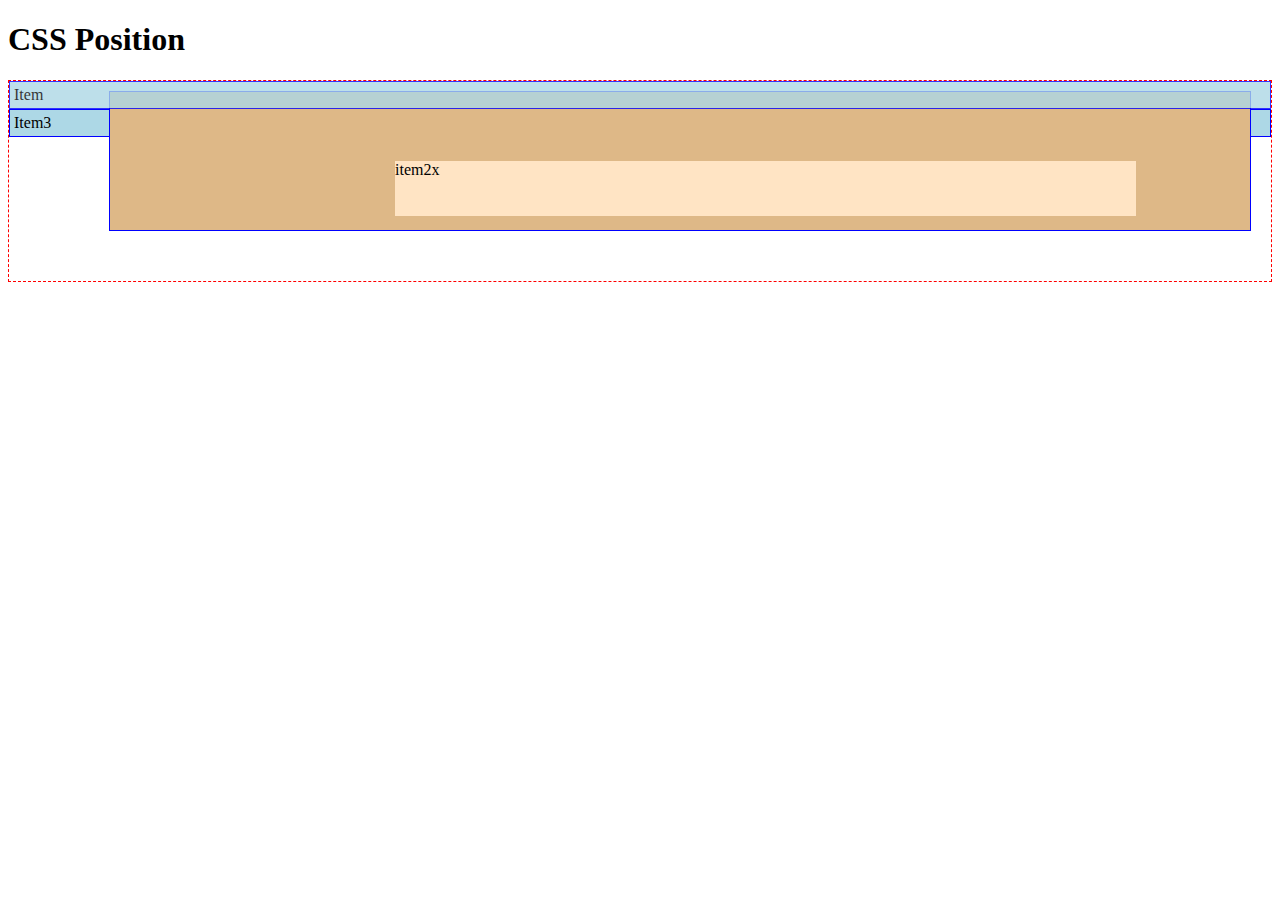
==== index.html @ 15f30cbb "first commit" ====
<!DOCTYPE html>
<html lang="en">
<head>
  <meta charset="UTF-8">
  <meta name="viewport" content="width=device-width, initial-scale=1.0">
  <title>CSS Position</title>
  <style>
    .container {
      border: 1px dashed red;
      min-height: 200px;
      position: relative;
    }
    .item {
      background-color: lightblue;
      border: 1px solid blue;
      padding: 4px;
    }
    .item1 {
      position: relative;
      z-index: 5;
      opacity: 0.8;
    }
    .item2 {
      background-color: burlywood;
      position: absolute;
      top: 10px;
      left: 100px;
      right: 20px;
      bottom: 50px;
      z-index: 2;
    }
    .item2x {
      background-color: bisque;
      position: absolute;
      top: 50%;
      bottom: 10%;
      left: 25%;
      right: 10%;
      z-index: 1;
    }
  </style>
</head>
<body>
  <h1>CSS Position</h1>
  <div class="container">
    <div class="item item1">Item</div>
    <div class="item item2">
      <div class="item2x">item2x</div>
    </div>
    <div class="item">Item3</div>
  </div>
</body>
</html>
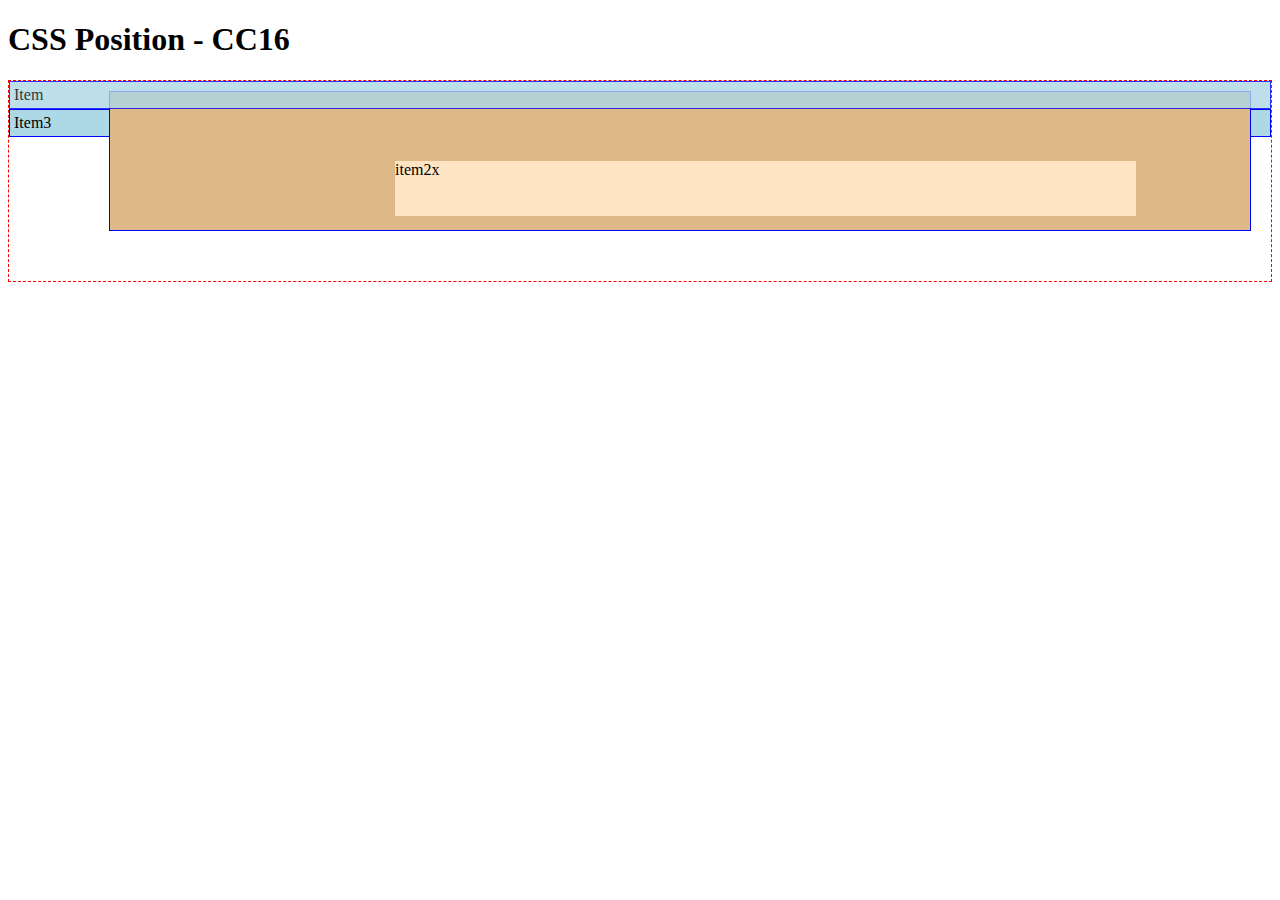
==== commit 30d2ddf6: "cc16 h1" ====
--- a/index.html
+++ b/index.html
@@ -3,45 +3,11 @@
 <head>
   <meta charset="UTF-8">
   <meta name="viewport" content="width=device-width, initial-scale=1.0">
+  <link rel="stylesheet" href="./styles.css">
   <title>CSS Position</title>
-  <style>
-    .container {
-      border: 1px dashed red;
-      min-height: 200px;
-      position: relative;
-    }
-    .item {
-      background-color: lightblue;
-      border: 1px solid blue;
-      padding: 4px;
-    }
-    .item1 {
-      position: relative;
-      z-index: 5;
-      opacity: 0.8;
-    }
-    .item2 {
-      background-color: burlywood;
-      position: absolute;
-      top: 10px;
-      left: 100px;
-      right: 20px;
-      bottom: 50px;
-      z-index: 2;
-    }
-    .item2x {
-      background-color: bisque;
-      position: absolute;
-      top: 50%;
-      bottom: 10%;
-      left: 25%;
-      right: 10%;
-      z-index: 1;
-    }
-  </style>
 </head>
 <body>
-  <h1>CSS Position</h1>
+  <h1>CSS Position - CC16</h1>
   <div class="container">
     <div class="item item1">Item</div>
     <div class="item item2">
--- a/styles.css
+++ b/styles.css
@@ -0,0 +1,33 @@
+.container {
+  border: 1px dashed red;
+  min-height: 200px;
+  position: relative;
+}
+.item {
+  background-color: lightblue;
+  border: 1px solid blue;
+  padding: 4px;
+}
+.item1 {
+  position: relative;
+  z-index: 5;
+  opacity: 0.8;
+}
+.item2 {
+  background-color: burlywood;
+  position: absolute;
+  top: 10px;
+  left: 100px;
+  right: 20px;
+  bottom: 50px;
+  z-index: 2;
+}
+.item2x {
+  background-color: bisque;
+  position: absolute;
+  top: 50%;
+  bottom: 10%;
+  left: 25%;
+  right: 10%;
+  z-index: 1;
+}